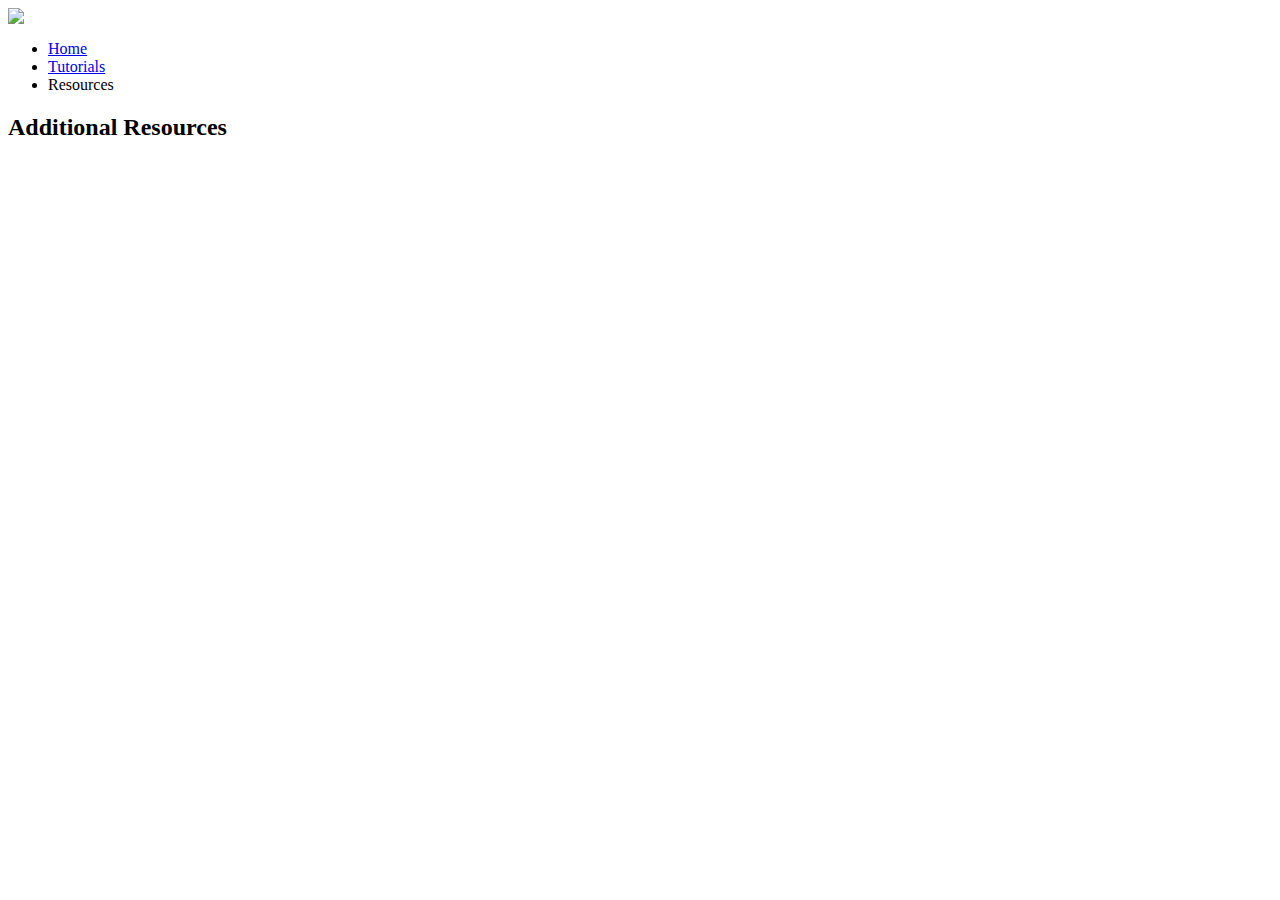
==== pages/resources.html @ 8e4320b6 "Updated pages to have a mock layout" ====
<html>
    <head>
        <link rel="icon" href="../resources/images/favicon.ico" type="image/x=icon"/>
        <link rel="stylesheet" href="../resources/styles.css" type="text/css"/>
    </head>
    <body>
        <div class="banner">
            <img src="../resources/images/download.jpg">
        </div>
        <ul class="navbar">
            <li >
                <a class="navbar-item" href="../index.html">Home</a>
            </li>
            <li >
                <a class="navbar-item" href="../pages/tutorials.html">Tutorials</a>
            </li>
            <li >
                <a class="navbar-item selected">Resources</a>
            </li>
        </ul>
        <div class="content">
            <h2 class="headings">Additional Resources</h2>
        </div>
    </body>
</html>
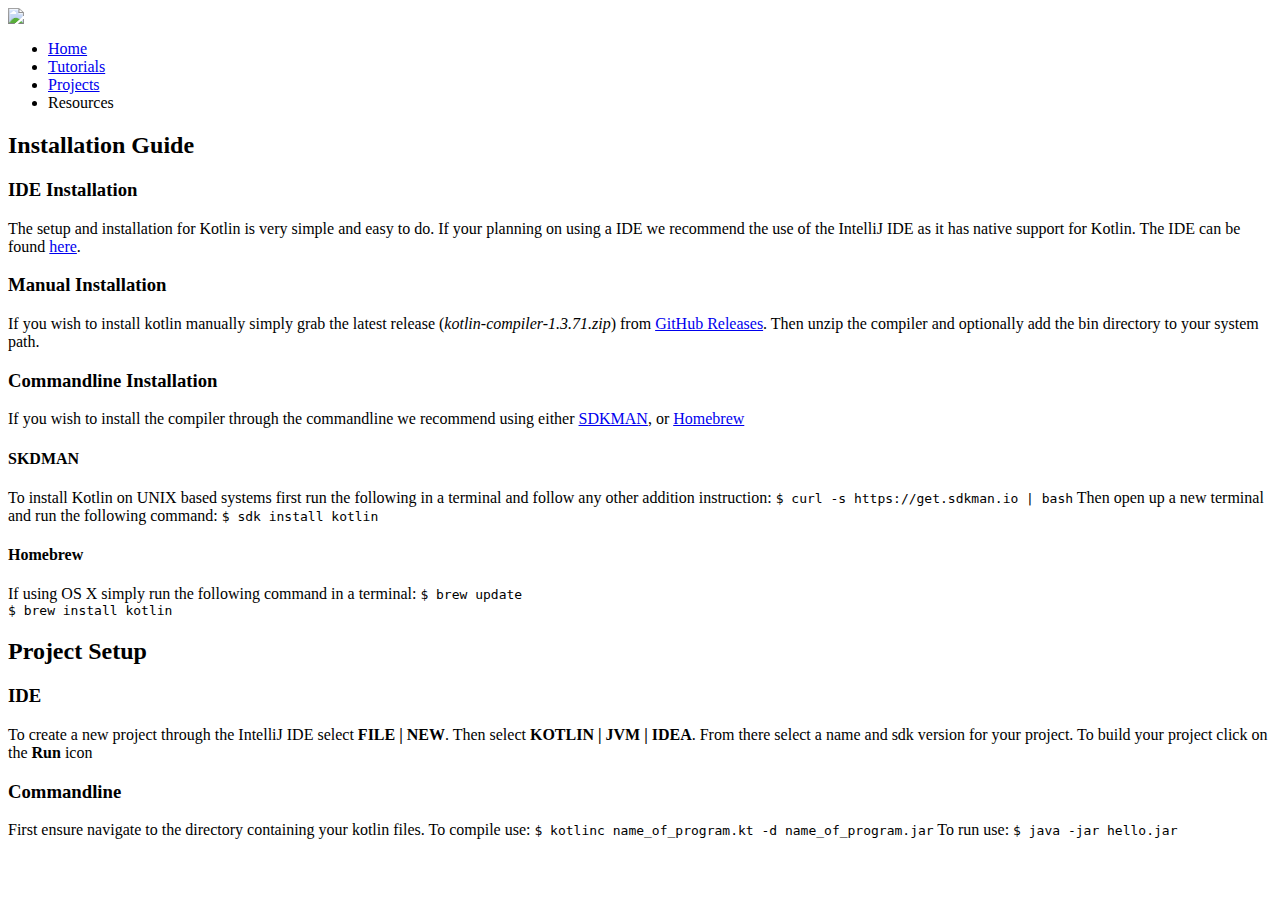
==== commit 2733082a: "Tutorial added and moved download instructions to resources" ====
--- a/pages/resources.html
+++ b/pages/resources.html
@@ -1,25 +1,65 @@
-<html>
-    <head>
-        <link rel="icon" href="../resources/images/favicon.ico" type="image/x=icon"/>
-        <link rel="stylesheet" href="../resources/styles.css" type="text/css"/>
-    </head>
-    <body>
-        <div class="banner">
-            <img src="../resources/images/download.jpg">
-        </div>
-        <ul class="navbar">
-            <li >
-                <a class="navbar-item" href="../index.html">Home</a>
-            </li>
-            <li >
-                <a class="navbar-item" href="../pages/tutorials.html">Tutorials</a>
-            </li>
-            <li >
-                <a class="navbar-item selected">Resources</a>
-            </li>
-        </ul>
-        <div class="content">
-            <h2 class="headings">Additional Resources</h2>
-        </div>
-    </body>
+<html>
+    <head>
+        <link rel="icon" href="../resources/images/favicon.ico" type="image/x=icon"/>
+        <link rel="stylesheet" href="../resources/styles.css" type="text/css"/>
+    </head>
+    <body>
+        <div class="banner">
+            <img src="../resources/images/logo.jpg">
+        </div>
+        <ul class="navbar">
+            <li >
+                <a class="navbar-item" href="../index.html">Home</a>
+            </li>
+            <li >
+                <a class="navbar-item" href="../pages/tutorials.html">Tutorials</a>
+            </li>
+            <li >
+                <a class="navbar-item" href="../pages/projects.html">Projects</a>
+            </li>
+            <li >
+                <a class="navbar-item selected">Resources</a>
+            </li>
+        </ul>
+        <div class="content">
+            <h2 class="headings">Installation Guide</h2>
+            <h3>IDE Installation</h3>
+            <p>
+                The setup and installation for Kotlin is very simple and easy to do. If your planning on using a IDE we recommend the use of the IntelliJ IDE as it has native support for Kotlin. The IDE can be found <a class="link" href="https://www.jetbrains.com/">here</a>.
+            </p>
+            <h3>Manual Installation</h3>
+            <p>
+                If you wish to install kotlin manually simply grab the latest release (<em>kotlin-compiler-1.3.71.zip</em>) from <a class="link" href="https://github.com/JetBrains/kotlin/releases/tag/v1.3.71">GitHub Releases</a>. Then unzip the  compiler and optionally add the bin directory to your system path. 
+            </p>
+            <h3>Commandline Installation</h3>
+            <p>
+                If you wish to install the compiler through the commandline we recommend using either <a class="link" href="https://sdkman.io/">SDKMAN</a>, or <a class="link" href="https://brew.sh/">Homebrew</a>
+            </p>
+            <h4>SKDMAN</h4>
+            <p>
+                To install Kotlin on UNIX based systems first run the following in a terminal and follow any other addition instruction:
+                <code>$ curl -s https://get.sdkman.io | bash</code>
+                Then open up a new terminal and run the following command: 
+                <code>$ sdk install kotlin</code>
+            </p>
+            <h4>Homebrew</h4>
+            <p>
+                If using OS X simply run the following command in a terminal: 
+                <code>$ brew update<br/>
+                $ brew install kotlin</code>
+            </p>
+            <h2 class="headings">Project Setup</h2>
+            <h3>IDE</h3>
+            <p>
+                To create a new project through the IntelliJ IDE select <strong>FILE | NEW</strong>. Then select <strong>KOTLIN | JVM | IDEA</strong>. From there select a name and sdk version for your project. To build your project click on the <strong>Run</strong> icon
+            </p>
+            <h3>Commandline</h3>
+            <p>
+                First ensure navigate to the directory containing your kotlin files. To compile use:
+                <code>$ kotlinc name_of_program.kt -d name_of_program.jar</code>
+                To run use:
+                <code>$ java -jar hello.jar</code>
+            </p>
+        </div>
+    </body>
 </html>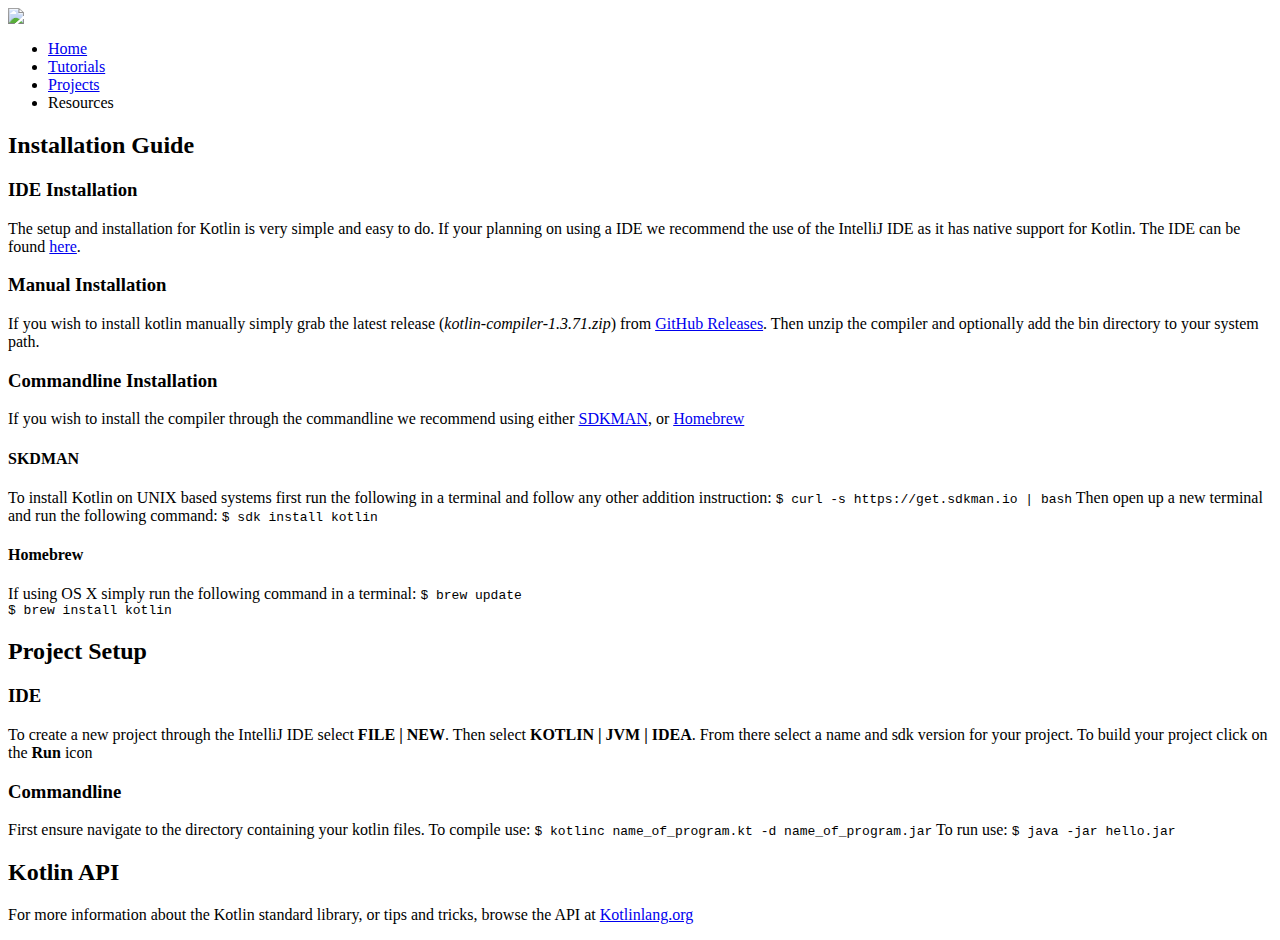
==== commit 7285ee01: "fixed maze, referenced API" ====
--- a/pages/resources.html
+++ b/pages/resources.html
@@ -60,6 +60,10 @@
                 To run use:
                 <code>$ java -jar hello.jar</code>
             </p>
+            <h2 class="headings">Kotlin API</h2>
+            <p>
+                For more information about the Kotlin standard library, or tips and tricks, browse the API at <a href=https://kotlinlang.org/api/latest/jvm/stdlib/>Kotlinlang.org</a>
+            </p>
         </div>
     </body>
 </html>